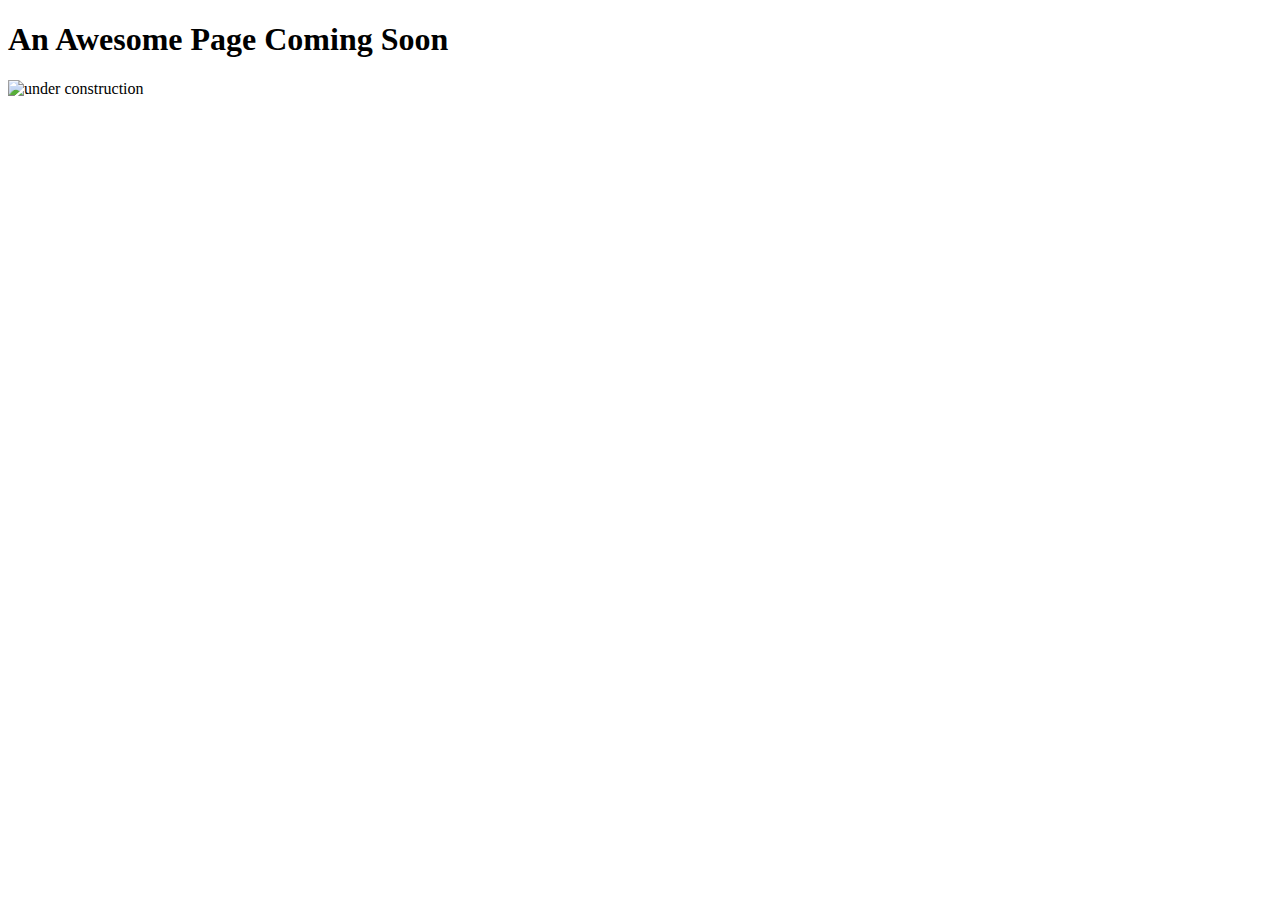
==== index.html @ f7b486a8 "first commit" ====
<!DOCTYPE html>
<html lang="en">
<head>
    <meta charset="UTF-8">
    <meta http-equiv="X-UA-Compatible" content="IE=edge">
    <meta name="viewport" content="width=device-width, initial-scale=1.0">
    <title>Document</title>
</head>
<body>
    <h1>An Awesome Page Coming Soon</h1>

    <img src="construction.jpg" alt="under construction">

</body>
</html>
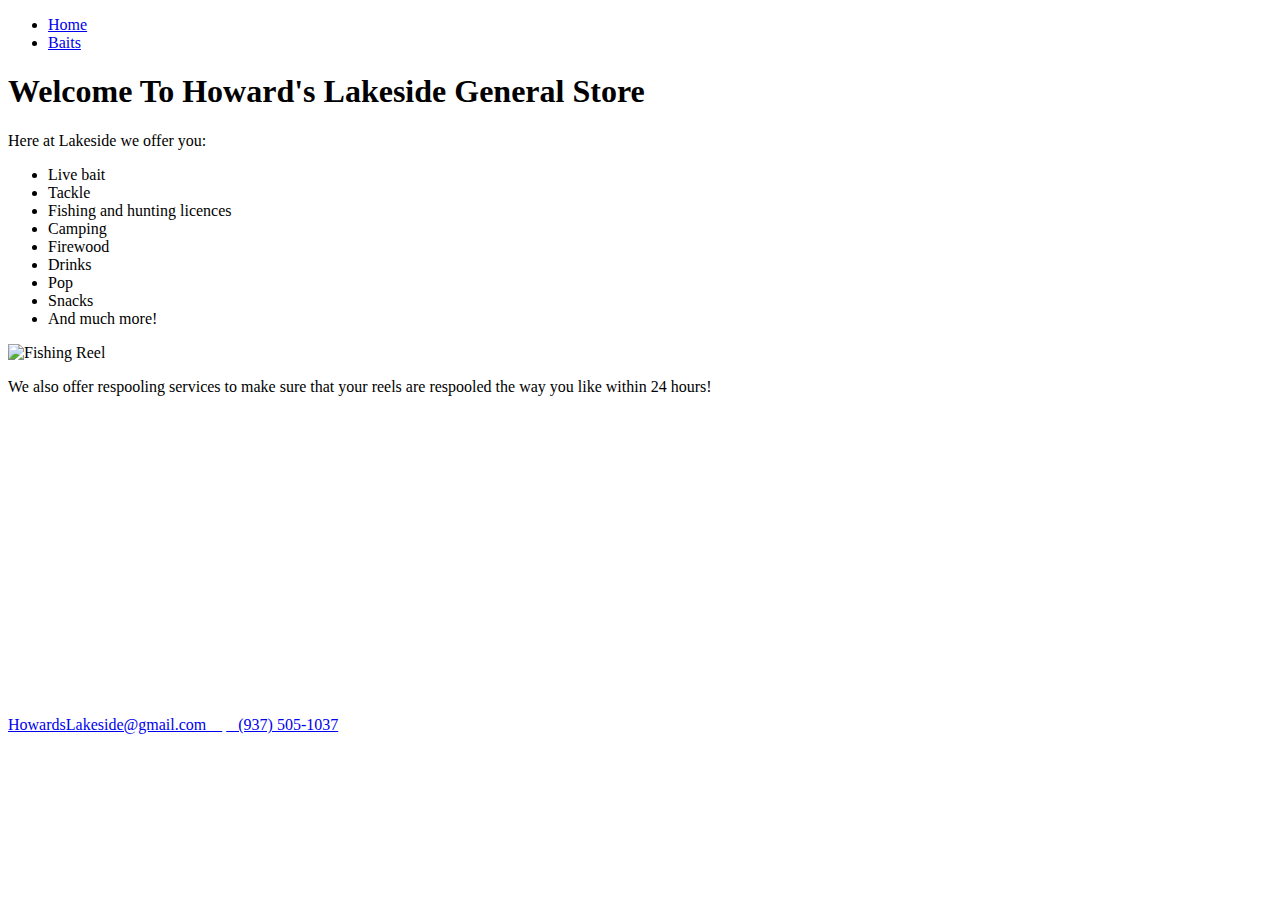
==== commit a3512d7e: "commit" ====
--- a/index.html
+++ b/index.html
@@ -1,15 +1,42 @@
-<!DOCTYPE html>
-<html lang="en">
-<head>
-    <meta charset="UTF-8">
-    <meta http-equiv="X-UA-Compatible" content="IE=edge">
-    <meta name="viewport" content="width=device-width, initial-scale=1.0">
-    <title>Document</title>
-</head>
-<body>
-    <h1>An Awesome Page Coming Soon</h1>
-
-    <img src="construction.jpg" alt="under construction">
-
-</body>
-</html>+<!DOCTYPE html>
+<html lang="en" dir="ltr">
+  <head>
+    <meta charset="utf-8">
+    <title>Howards Lakeside General Store</title>
+    <link rel="stylesheet" href="styles/styles.css">
+  </head>
+  <body>
+    <ul class="header">
+      <li class="item"><a href="index.html">Home</a></li>
+      <li class="item"><a href="baits.html">Baits</a></li>
+    </ul>
+    <h1>Welcome To Howard's Lakeside General Store</h1>
+
+    <div class="offer">
+      <p>Here at Lakeside we offer you: </p>
+      <ul>
+        <li>Live bait</li>
+        <li>Tackle</li>
+        <li>Fishing and hunting licences</li>
+        <li>Camping</li>
+        <li>Firewood</li>
+        <li>Drinks</li>
+        <li>Pop</li>
+        <li>Snacks</li>
+        <li>And much more!</li>
+      </ul>
+    </div>
+    <div>
+    <img src="pics/birdnest.png" alt="Fishing Reel">
+    </div>
+    <div class="reel">
+      <p>We also offer respooling services to make sure that your reels
+        are respooled the way you like within 24 hours!</p>
+    </div>
+    <iframe src="https://www.google.com/maps/embed?pb=!1m14!1m8!1m3!1d12234.870050549489!2d-83.7489413!3d39.947708!3m2!1i1024!2i768!4f13.1!3m3!1m2!1s0x0%3A0x39561b9624015afe!2sHoward&#39;s%20Lakeside%20General%20Store!5e0!3m2!1sen!2sus!4v1626743546654!5m2!1sen!2sus" width="400" height="300" style="border:0;" allowfullscreen="" loading="lazy"></iframe>
+    <footer class="footer">
+      <a href="mailto:howardslakeside@gmail.com"> HowardsLakeside@gmail.com &nbsp; &nbsp;</a>
+      <a href="tel:9375051037">&nbsp; &nbsp;(937) 505-1037</a>
+    </footer>
+  </body>
+</html>
